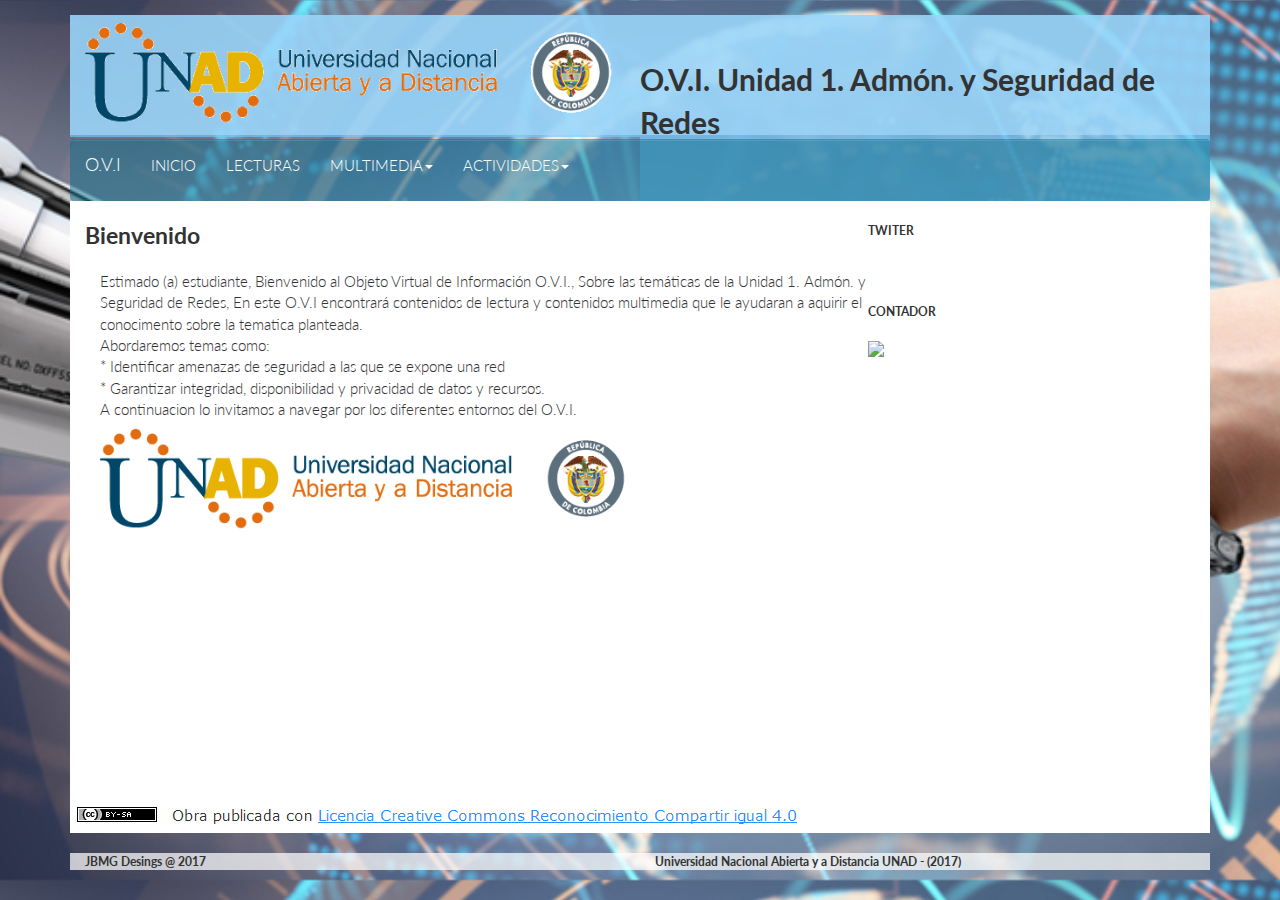
==== index.html @ b64ac0b1 "Pagina V.1" ====
<!DOCTYPE html>
<html>
<head>
	<title>OVI - DISEÑO DE SITIOS WEB</title>
	<meta charset="utf-8"/>
	<meta name="viewport" content="width=device-width,initial-scale=1.0"/>
	<link rel="stylesheet" type="text/css" href="css/estilo.css"/>
	<meta name="description" content="O.V.I"/>
	<link rel="stylesheet" type="text/css" href="css/reset.css">
	<link rel="stylesheet" type="text/css" href="css/bootstrap.css">	
	<link rel="stylesheet" type="text/css" href="http://fonts.googleapis.com/css?family=Lato:300,400">
	<script type="text/javascript" src="http://code.jquery.com/jquery-1.11.1.min.js"></script>
	<script type="text/javascript" src="js/menuresponsive.js"></script>	
</head>
<body>
	<div class="container">
		<header>
			<section id="Header-logo">
				<a class="navbrand-brand" href="#"></a>
				<img alt="Brand" class="img-responsive logo logounad" src="images/logo3.png">
			</section>
			<section id="Header-titulo">
				<h1> O.V.I. Unidad 1. Admón. y Seguridad de Redes</h1>	
			</section>
		</header>
		<nav class="navbar" id="barramenu">
			<div class="container-fluid">			    
				<div class="navbar-header">
					<button type="button" class="navbar-toggle" data-toggle="collapse" data-target="#menu">	  
						<span class="icon-bar"></span>
						<span class="icon-bar"></span>
						<span class="icon-bar"></span>
					</button>
					<a class="navbar-brand" href="#">O.V.I</a>
				</div>
				<div class="collapse navbar-collapse" id="menu">
					<ul class="navbar-nav">
						<!--<li class="active"><a href="#">INICIO</a></li> -->
						<li><a href="#">INICIO</a></li>
						<li><a href="#">LECTURAS</a></li>
						<li class="dropdown">
							<a href="h#" class="dropdown-toggle">MULTIMEDIA<b class="caret"></b></a>
							<ul class="dropdown-menu">
								<li><a href="#">Multimedia 1</a></li>
								<li><a href="#">Multimedia 2</a></li>

							</ul>
						</li>
						<li class="dropdown">
							<a href="#" class="dropdown-toggle">ACTIVIDADES<b class="caret"></b></a>
							<ul class="dropdown-menu">
								<li><a href="#">Actividad 1</a></li>
								<li><a href="#">Actividad 2</a></li>
							</ul>
						</li>
					</ul>			      
				</div>
			</div>
		</nav>
		<section id="section-contenedor">
			<section id="section-contenido">
				<article>
					<h2>Bienvenido</h2>
					<p> Estimado (a) estudiante, Bienvenido al Objeto Virtual de Información O.V.I., Sobre las temáticas de la Unidad 1. Admón. y Seguridad de Redes, En este O.V.I encontrará contenidos de lectura y contenidos multimedia que le ayudaran a aquirir el conocimento sobre la tematica planteada.</p>

					<p>Abordaremos temas como:</p>
					<p>* Identificar amenazas de seguridad a las que se expone una red</p>
					<p>* Garantizar integridad, disponibilidad y privacidad de datos y recursos.</p>

					<p>A continuacion lo invitamos a navegar por los diferentes entornos del O.V.I. </p>
					<img alt="Brand" class="img-responsive logo logounad" src="images/logo3.png">
				</article>
			</section>
			<aside id="aside-contenido">
				<h5>TWITER</h5>
				<a class="twitter-timeline" data-lang="es" data-width="400" data-height="400" data-dnt="true" data-theme="light" data-link-color="#2B7BB9" href="https://twitter.com/TwitterDev?ref_src=twsrc%5Etfw">Tweets by TwitterDev</a> <script async src="https://platform.twitter.com/widgets.js" charset="utf-8"></script>

				<H5>CONTADOR</H5>
				<a href="https://www.contadorvisitasgratis.com" title="contadores de visitas"><img src="https://counter8.freecounter.ovh/private/contadorvisitasgratis.php?c=9meqpf3refw29e3bm4fp7mj363m9kucd" border="0" title="contadores de visitas" alt="contadores de visitas"></a>
			</aside>
		</section>	
		<section id="licencia">
			   <img alt="Brand" class="img-responsive logo " src="images/C.C.PNG">
<!-- 			<div class="visible-xs visible-sm col-xs-12 text-center">
                  <ul class="list-inline">
                     <li><a href="https://www.facebook.com/UniversidadUNAD" target="_blank"><img alt="siguenos en facebook" height="32" src="http://2.bp.blogspot.com/-q_Tm1PpPfHo/UiXnJo5l-VI/AAAAAAAABzU/MKdrVYZjF0c/s1600/face.png" title="siguenos en facebook" width="32" /></a></li>
                     <li><a href="https://twitter.com/UniversidadUNAD" target="_blank"><img alt="siguenos en Twitter" height="32" src="http://3.bp.blogspot.com/-wlwaJJG-eOY/UiXnHS2jLsI/AAAAAAAAByQ/I2tLyZDLNL4/s1600/Twitter+NEW.png" title="siguenos en Twitter" width="32" /></a></li>
                     <li><a href="https://www.youtube.com/user/universidadunad" target="_blank"><img alt="Canal de youtube" height="32" src="http://4.bp.blogspot.com/-XWyVHd85Urk/UiXnJChMVWI/AAAAAAAABzI/RHztkyc7gAU/s1600/YouTube+alt+1.png" title="Canal de youtube" width="32" /></a></li>

                  </ul>
               </div> -->
		 </section>

<!-- 		<section id="contenedor">
			<p>menu</p>
		</section> -->

		<footer id="contenedor">
			<section id="footer-autor">
				<h5>JBMG Desings @ 2017</h5>   
			</section>
			<section id="footer-unad">
				<h5>Universidad Nacional Abierta y a Distancia UNAD - (2017)</h5>
			</section>
		</footer>
	</div>
</body>
</html>
---- css/estilo.css ----
body {
    background-image: url(../images/tecnologia.jpg);
    background-size: cover;
    padding-top: 15px;
}

#contenedor {
    margin-top: 20px;
    background-color: rgba(255, 255, 255, 0.72);
    float: left;
    width: 100%;
}


#barramenu {
    background-color: rgba(14, 110, 140, 0.51);
    margin-top: 4px;
    margin-bottom: 0px;
}

header {
    min-height: 120px;
    background-color: rgba(255, 255, 255, 0.68);
}

article {
    margin-left: 15px;
}

#Header-logo {
	width: 50%;
    float: left;
    background-color: rgba(119, 199, 247, 0.67);
}

#Header-titulo {
	width: 50%;
    float: right;
    padding-top: 2%;
    padding-bottom: 3.3%;
    background-color: rgba(119, 199, 247, 0.67);
}

.logounad{
	min-width: 60px;
	max-width: 550px;
}

#section-contenedor{
	background-color: rgb(255, 255, 255);
	min-height: 600px;
}

#section-contenido {
	width: 70%;
    float: left;

}

#aside-contenido {
	width: 30%;
    float: right;

}

#footer-autor {
	width: 50%;
    float: left;
}

#footer-unad {
	width: 50%;
    float: right;
}

footer section  h5{
	margin-top: 0px;
    margin-bottom: 0px;
    margin-left: 15px;
}

section  p{
	margin-top: 0px;
    margin-bottom: 0px;
    margin-left: 15px;
}

.container{
    margin-bottom: 10px;
}

#licencia {
    background-color: white;
    float: left;
    width: 100%;
}
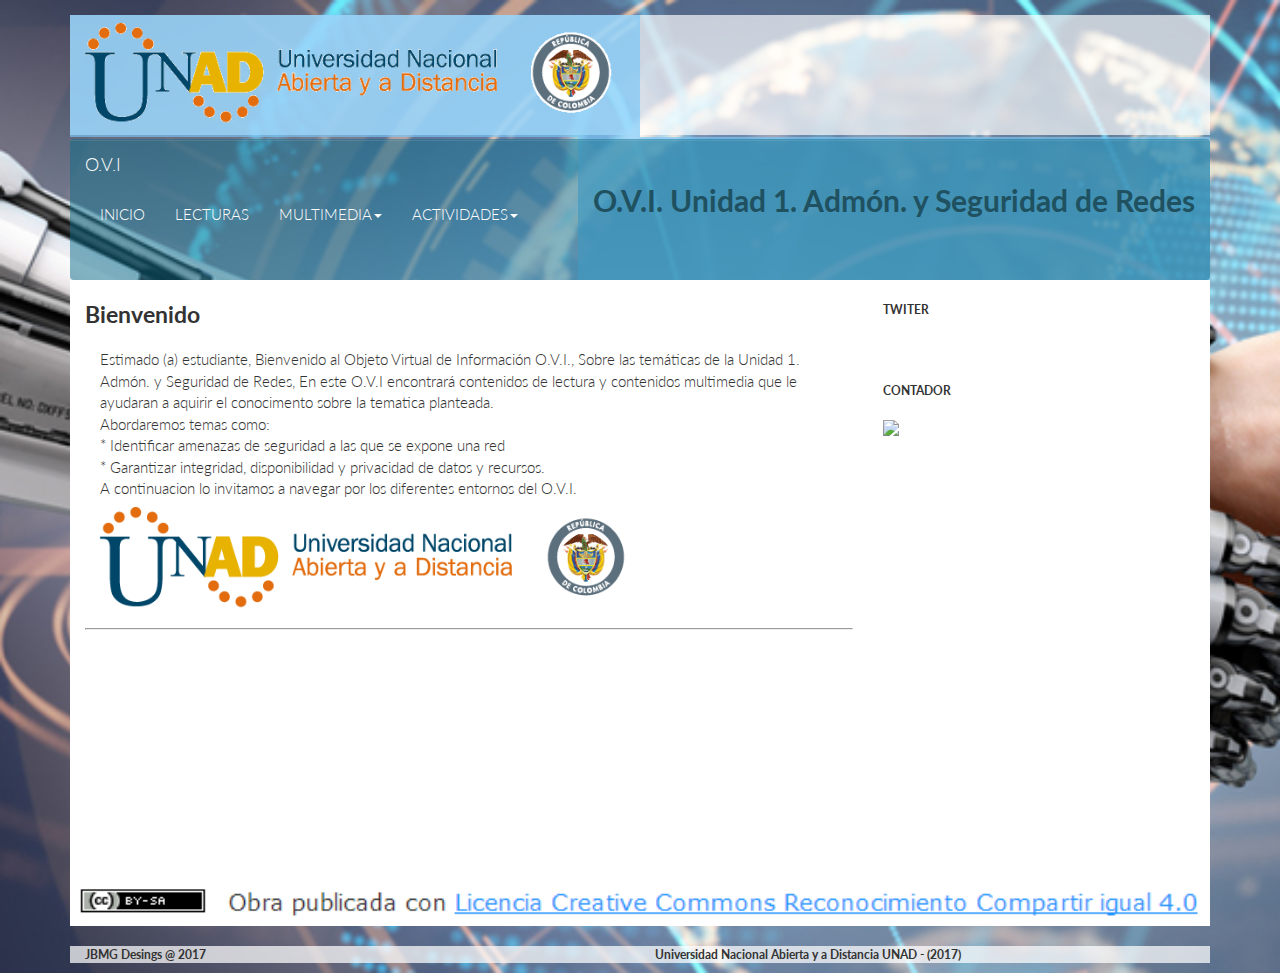
==== commit bff2dd4d: "Pagina v1.1" ====
--- a/index.html
+++ b/index.html
@@ -17,7 +17,7 @@
 		<header>
 			<section id="Header-logo">
 				<a class="navbrand-brand" href="#"></a>
-				<img alt="Brand" class="img-responsive logo logounad" src="images/logo3.png">
+				<img alt="Brand" class="img-responsive logo logounad"  width="100%"  src="images/logo3.png">
 			</section>
 			<section id="Header-titulo">
 				<h1> O.V.I. Unidad 1. Admón. y Seguridad de Redes</h1>	
@@ -68,19 +68,22 @@
 					<p>* Garantizar integridad, disponibilidad y privacidad de datos y recursos.</p>
 
 					<p>A continuacion lo invitamos a navegar por los diferentes entornos del O.V.I. </p>
-					<img alt="Brand" class="img-responsive logo logounad" src="images/logo3.png">
+					<img alt="Brand" class="img-responsive logo logounad"  width="100%"  src="images/logo3.png">
+					<hr>
 				</article>
 			</section>
 			<aside id="aside-contenido">
-				<h5>TWITER</h5>
-				<a class="twitter-timeline" data-lang="es" data-width="400" data-height="400" data-dnt="true" data-theme="light" data-link-color="#2B7BB9" href="https://twitter.com/TwitterDev?ref_src=twsrc%5Etfw">Tweets by TwitterDev</a> <script async src="https://platform.twitter.com/widgets.js" charset="utf-8"></script>
+				<article>
+					<h5>TWITER</h5>
+					<a class="twitter-timeline" data-lang="es" data-width="400" data-height="400" data-dnt="true" data-theme="light" data-link-color="#2B7BB9" href="https://twitter.com/TwitterDev?ref_src=twsrc%5Etfw">Tweets by TwitterDev</a> <script async src="https://platform.twitter.com/widgets.js" charset="utf-8"></script>
 
-				<H5>CONTADOR</H5>
-				<a href="https://www.contadorvisitasgratis.com" title="contadores de visitas"><img src="https://counter8.freecounter.ovh/private/contadorvisitasgratis.php?c=9meqpf3refw29e3bm4fp7mj363m9kucd" border="0" title="contadores de visitas" alt="contadores de visitas"></a>
+					<H5>CONTADOR</H5>
+					<a href="https://www.contadorvisitasgratis.com" title="contadores de visitas"><img src="https://counter8.freecounter.ovh/private/contadorvisitasgratis.php?c=9meqpf3refw29e3bm4fp7mj363m9kucd" border="0" title="contadores de visitas" alt="contadores de visitas"></a>
+				</article>
 			</aside>
 		</section>	
 		<section id="licencia">
-			   <img alt="Brand" class="img-responsive logo " src="images/C.C.PNG">
+			   <img alt="Brand" class="img-responsive logo" width="100%" src="images/C.C.PNG">
 <!-- 			<div class="visible-xs visible-sm col-xs-12 text-center">
                   <ul class="list-inline">
                      <li><a href="https://www.facebook.com/UniversidadUNAD" target="_blank"><img alt="siguenos en facebook" height="32" src="http://2.bp.blogspot.com/-q_Tm1PpPfHo/UiXnJo5l-VI/AAAAAAAABzU/MKdrVYZjF0c/s1600/face.png" title="siguenos en facebook" width="32" /></a></li>
--- a/css/estilo.css
+++ b/css/estilo.css
@@ -26,20 +26,26 @@
 
 article {
     margin-left: 15px;
+    margin-right: 15px
 }
 
 #Header-logo {
-	width: 50%;
+	min-width: 50%;
     float: left;
     background-color: rgba(119, 199, 247, 0.67);
 }
 
 #Header-titulo {
-	width: 50%;
+	min-width: 50%;
     float: right;
     padding-top: 2%;
     padding-bottom: 3.3%;
     background-color: rgba(119, 199, 247, 0.67);
+}
+
+#Header-titulo h1{
+    margin-right: 15px;
+    margin-left: 15px;
 }
 
 .logounad{
@@ -78,12 +84,14 @@
 	margin-top: 0px;
     margin-bottom: 0px;
     margin-left: 15px;
+    margin-right: 15px
 }
 
 section  p{
 	margin-top: 0px;
     margin-bottom: 0px;
     margin-left: 15px;
+    margin-right: 15px
 }
 
 .container{
@@ -94,4 +102,23 @@
     background-color: white;
     float: left;
     width: 100%;
-}+}
+
+@media screen and (max-width:600px) {
+  #Header-titulo {
+    float: none;
+  }
+
+  #aside-contenido {
+    float: none;
+  }
+
+  #section-contenido{
+    width: 100%;
+  }
+}
+/*@media screen and (max-width:599px) {
+  nav li {
+    display: inline;
+  }
+}*/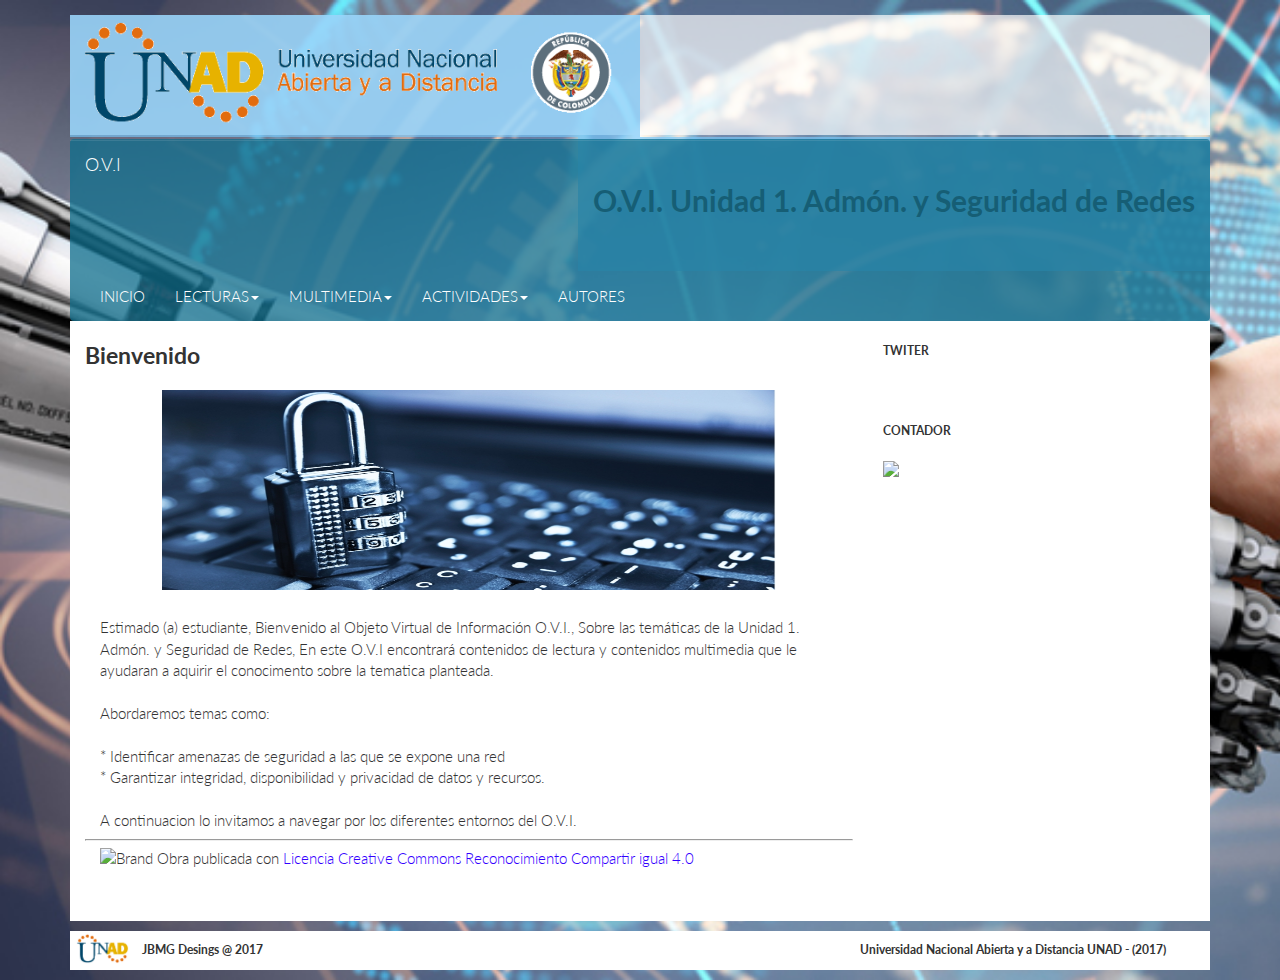
==== commit 0fd81f53: "Merge branch 'master' of https://github.com/jbmunozgUNAD/Diseno_Sitios_Web_301122_33" ====
--- a/index.html
+++ b/index.html
@@ -1,7 +1,7 @@
 <!DOCTYPE html>
 <html>
 <head>
-	<title>OVI - DISEÑO DE SITIOS WEB</title>
+	<title>O.V.I. Admón. y Seguridad de Redes</title>
 	<meta charset="utf-8"/>
 	<meta name="viewport" content="width=device-width,initial-scale=1.0"/>
 	<link rel="stylesheet" type="text/css" href="css/estilo.css"/>
@@ -36,23 +36,47 @@
 				<div class="collapse navbar-collapse" id="menu">
 					<ul class="navbar-nav">
 						<!--<li class="active"><a href="#">INICIO</a></li> -->
-						<li><a href="#">INICIO</a></li>
-						<li><a href="#">LECTURAS</a></li>
+						<li><a href="index.html">INICIO</a></li>
 						<li class="dropdown">
-							<a href="h#" class="dropdown-toggle">MULTIMEDIA<b class="caret"></b></a>
+							<a href="h#" class="dropdown-toggle">LECTURAS<b class="caret"></b></a>
 							<ul class="dropdown-menu">
-								<li><a href="#">Multimedia 1</a></li>
-								<li><a href="#">Multimedia 2</a></li>
-
+<<<<<<< HEAD
+								<li><a href="lectura1.html">Lectura Conceptos basicos</a></li>
+								<li><a href="lectura2.html">Lectura Amenazas</a></li>
+								<li><a href="lectura3.html">Lectura Redes</a></li>
+								<li><a href="lectura4.html">Lectura Riesgos y seguridad</a></li>
+								<li><a href="lectura5.html">Lectura Consejos de Seguridad</a></li>
+=======
+								<li><a href="lectura1.html">Riesgos, políticas y herramientas de seguridad</a></li>
+								<li><a href="#">Lectura 2</a></li>
+								<li><a href="#">Lectura 3</a></li>
+								<li><a href="#">Lectura 4</a></li>
+								<li><a href="#">Lectura 5</a></li>
+>>>>>>> 7b9d4f30abeb4f8b0801b4622856e7d436685077
+							</ul>
+						</li>
+						<li class="dropdown">
+							<a href="#" class="dropdown-toggle">MULTIMEDIA<b class="caret"></b></a>
+							<ul class="dropdown-menu">
+								<li><a href="multimedia-video-seguridad.html">Seguridad Informatica</a></li>
+								<li><a href="multimedia-virus-informatico.html">Virus Informatico</a></li>
 							</ul>
 						</li>
 						<li class="dropdown">
 							<a href="#" class="dropdown-toggle">ACTIVIDADES<b class="caret"></b></a>
 							<ul class="dropdown-menu">
-								<li><a href="#">Actividad 1</a></li>
-								<li><a href="#">Actividad 2</a></li>
+<<<<<<< HEAD
+								<li><a href="Act-relacionar.html">Actividad Relacionar palabras</a></li>
+								<li><a href="Act-crucigrama.html">Actividad Crucigrama</a></li>
+								<li><a href="Act-sopa.html">Actividad Sopa de Letras</a></li>
+=======
+								<li><a href="Act-conceptos.html">Actividad Unir conceptos</a></li>
+								<li><a href="Act-crucigrama.html">Actividad Crucigrama</a></li>
+								<li><a href="Act-relacionar.html">Actividad Relacionar columnas</a></li>
+>>>>>>> 7b9d4f30abeb4f8b0801b4622856e7d436685077
 							</ul>
 						</li>
+						<li><a href="autores.html">AUTORES</a></li>
 					</ul>			      
 				</div>
 			</div>
@@ -61,51 +85,47 @@
 			<section id="section-contenido">
 				<article>
 					<h2>Bienvenido</h2>
-					<p> Estimado (a) estudiante, Bienvenido al Objeto Virtual de Información O.V.I., Sobre las temáticas de la Unidad 1. Admón. y Seguridad de Redes, En este O.V.I encontrará contenidos de lectura y contenidos multimedia que le ayudaran a aquirir el conocimento sobre la tematica planteada.</p>
+					<center><img alt="Brand" class="img-responsive logo"  width="80%"  height = "200px" src="images/seguridad-informatica.jpg"></center><br>
+					<p> Estimado (a) estudiante, Bienvenido al Objeto Virtual de Información O.V.I., Sobre las temáticas de la Unidad 1. Admón. y Seguridad de Redes, En este O.V.I encontrará contenidos de lectura y contenidos multimedia que le ayudaran a aquirir el conocimento sobre la tematica planteada.</p><br>
 
-					<p>Abordaremos temas como:</p>
+					<p>Abordaremos temas como:</p><br>
 					<p>* Identificar amenazas de seguridad a las que se expone una red</p>
 					<p>* Garantizar integridad, disponibilidad y privacidad de datos y recursos.</p>
-
+					<br>
 					<p>A continuacion lo invitamos a navegar por los diferentes entornos del O.V.I. </p>
-					<img alt="Brand" class="img-responsive logo logounad"  width="100%"  src="images/logo3.png">
+<!-- 					<img alt="Brand" class="img-responsive logo logounad"  width="50%"  src="images/logo3.png"> -->
 					<hr>
 				</article>
 			</section>
 			<aside id="aside-contenido">
 				<article>
 					<h5>TWITER</h5>
-					<a class="twitter-timeline" data-lang="es" data-width="400" data-height="400" data-dnt="true" data-theme="light" data-link-color="#2B7BB9" href="https://twitter.com/TwitterDev?ref_src=twsrc%5Etfw">Tweets by TwitterDev</a> <script async src="https://platform.twitter.com/widgets.js" charset="utf-8"></script>
+					<a class="twitter-timeline" data-width="400" data-height="400" href="https://twitter.com/UniversidadUNAD?ref_src=twsrc%5Etfw">Tweets by UniversidadUNAD</a> <script async src="https://platform.twitter.com/widgets.js" charset="utf-8"></script>
 
 					<H5>CONTADOR</H5>
 					<a href="https://www.contadorvisitasgratis.com" title="contadores de visitas"><img src="https://counter8.freecounter.ovh/private/contadorvisitasgratis.php?c=9meqpf3refw29e3bm4fp7mj363m9kucd" border="0" title="contadores de visitas" alt="contadores de visitas"></a>
 				</article>
 			</aside>
-		</section>	
-		<section id="licencia">
-			   <img alt="Brand" class="img-responsive logo" width="100%" src="images/C.C.PNG">
-<!-- 			<div class="visible-xs visible-sm col-xs-12 text-center">
-                  <ul class="list-inline">
-                     <li><a href="https://www.facebook.com/UniversidadUNAD" target="_blank"><img alt="siguenos en facebook" height="32" src="http://2.bp.blogspot.com/-q_Tm1PpPfHo/UiXnJo5l-VI/AAAAAAAABzU/MKdrVYZjF0c/s1600/face.png" title="siguenos en facebook" width="32" /></a></li>
-                     <li><a href="https://twitter.com/UniversidadUNAD" target="_blank"><img alt="siguenos en Twitter" height="32" src="http://3.bp.blogspot.com/-wlwaJJG-eOY/UiXnHS2jLsI/AAAAAAAAByQ/I2tLyZDLNL4/s1600/Twitter+NEW.png" title="siguenos en Twitter" width="32" /></a></li>
-                     <li><a href="https://www.youtube.com/user/universidadunad" target="_blank"><img alt="Canal de youtube" height="32" src="http://4.bp.blogspot.com/-XWyVHd85Urk/UiXnJChMVWI/AAAAAAAABzI/RHztkyc7gAU/s1600/YouTube+alt+1.png" title="Canal de youtube" width="32" /></a></li>
+			<section id="licencia">
+				<article id="packageLicense">
+					<p><img alt="Brand" class="img-responsive logo" src="images/cc.PNG">
+						<span>Obra publicada con</span>
+						<a rel="license" href="http://creativecommons.org/licenses/by-sa/4.0/">Licencia Creative Commons Reconocimiento Compartir igual 4.0</a></p>
+					</article>
+			</section>
+		</section>
 
-                  </ul>
-               </div> -->
-		 </section>
-
-<!-- 		<section id="contenedor">
-			<p>menu</p>
-		</section> -->
-
-		<footer id="contenedor">
-			<section id="footer-autor">
-				<h5>JBMG Desings @ 2017</h5>   
-			</section>
-			<section id="footer-unad">
-				<h5>Universidad Nacional Abierta y a Distancia UNAD - (2017)</h5>
-			</section>
-		</footer>
-	</div>
-</body>
-</html>+		<footer>
+				<section id="footer-imagen">
+					<img alt="Brand" class="img-responsive logo logounad"  width="10px"  src="images/logo2.png">
+				</section>
+				<section id="footer-autor">
+					<h5>JBMG Desings @ 2017</h5>   
+				</section>
+				<section id="footer-unad">
+					<h5>Universidad Nacional Abierta y a Distancia UNAD - (2017)</h5>
+				</section>
+			</footer>
+		</div>
+	</body>
+	</html>--- a/css/estilo.css
+++ b/css/estilo.css
@@ -14,7 +14,7 @@
 
 
 #barramenu {
-    background-color: rgba(14, 110, 140, 0.51);
+    background-color: rgba(14, 110, 140, 0.75);
     margin-top: 4px;
     margin-bottom: 0px;
 }
@@ -39,7 +39,7 @@
 	min-width: 50%;
     float: right;
     padding-top: 2%;
-    padding-bottom: 3.3%;
+    padding-bottom: 2.5%;
     background-color: rgba(119, 199, 247, 0.67);
 }
 
@@ -58,6 +58,11 @@
 	min-height: 600px;
 }
 
+#section-contenedor2{
+    background-color: rgb(255, 255, 255);
+    min-height: 800px;
+}
+
 #section-contenido {
 	width: 70%;
     float: left;
@@ -70,13 +75,27 @@
 
 }
 
+footer{
+    margin-top: 10px;
+    background-color: rgb(255, 255, 255);
+    float: left;
+    width: 100%;
+}
+
+#footer-imagen {
+    width: 5%;
+    float: left;
+}
+
 #footer-autor {
-	width: 50%;
+    margin-top: 10px;
+	width: 63%;
     float: left;
 }
 
 #footer-unad {
-	width: 50%;
+    margin-top: 10px;
+	width: 32%;
     float: right;
 }
 
@@ -116,9 +135,35 @@
   #section-contenido{
     width: 100%;
   }
+
+
+
 }
+/*@media screen and (max-width:800px) {
+    #barramenu {
+        margin-top: 100px;
+   }
+}*/
+
+
+
 /*@media screen and (max-width:599px) {
   nav li {
     display: inline;
   }
-}*/+}*/
+
+
+/* Licenses */
+#packageLicense a{    
+    color: rgba(51, 0, 255, 1);
+}
+
+#packageLicense a{    
+    color: rgba(51, 0, 255, 1);
+}
+
+#packageLicense img{    
+    max-width: 60px;
+    max-height: 60px;
+}